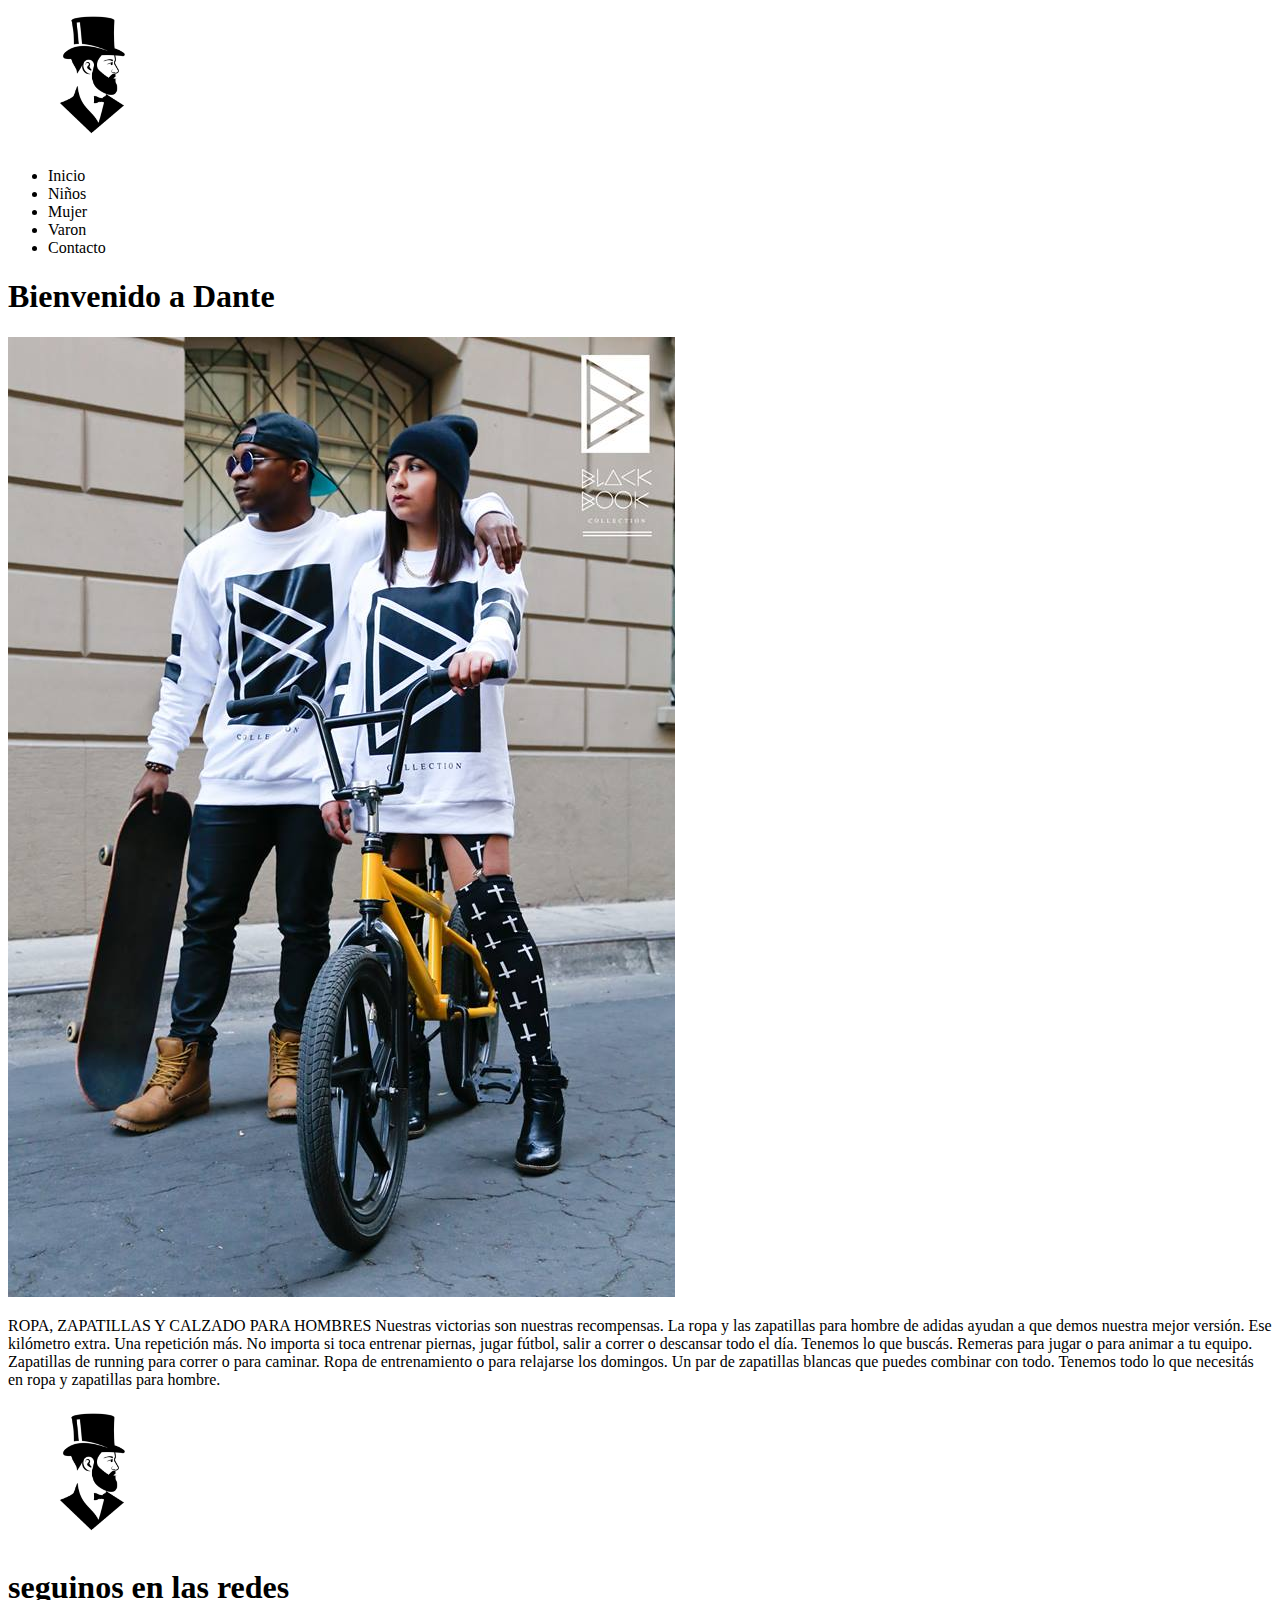
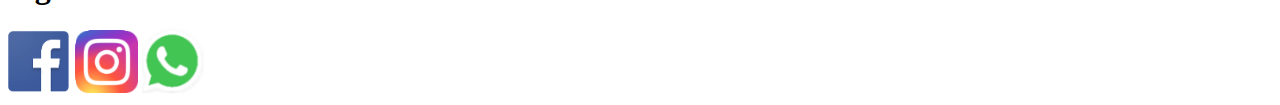
==== index.html @ eaa61c6a "agregue contenido y img" ====
<!DOCTYPE html>
<html lang="es">
<head>
    <meta charset="UTF-8">
    <meta http-equiv="X-UA-Compatible" content="IE=edge">
    <meta name="viewport" content="width=device-width, initial-scale=1.0">
    <title>Dante</title>
</head>
<body>
    <div class="container">
        <header>
            <img src="/assets/img-logo-Dante.png" alt="logo">
            <nav>
                <ul>
                    <li>Inicio</li>
                    <li>Niños</li>
                    <li>Mujer</li>
                    <li>Varon</li>
                    <li>Contacto</li>
                </ul>
            </nav>
        </header>
        <main>
            <h1>Bienvenido a Dante</h1>
            <img src="/assets/busos.jpg" alt="">
            <p>
                ROPA, ZAPATILLAS Y CALZADO PARA HOMBRES Nuestras victorias son nuestras recompensas. La ropa y las zapatillas para hombre de adidas ayudan a que demos nuestra mejor versión. Ese kilómetro extra. Una repetición más. No importa si toca entrenar piernas, jugar fútbol, salir a correr o descansar todo el día. Tenemos lo que buscás. Remeras para jugar o para animar a tu equipo. Zapatillas de running para correr o para caminar. Ropa de entrenamiento o para relajarse los domingos. Un par de zapatillas blancas que puedes combinar con todo. Tenemos todo lo que necesitás en ropa y zapatillas para hombre.
            </p>
        </main>
        <footer>
            <img src="/assets/img-logo-Dante.png" alt="logo">
            <div>
                <h1>seguinos en las redes</h1>
                <img src="/assets/img-redes/facebook-logo-clipart-vector-8.png" alt="face">
                <img src="/assets/img-redes/logo-instagram-png-fundo-transparente2.png" alt="insta">
                <img src="/assets/img-redes/Whatsapp-Logo.png" alt="Whatsapp">
            </div>
        </footer>
    </div>
</body>
</html>
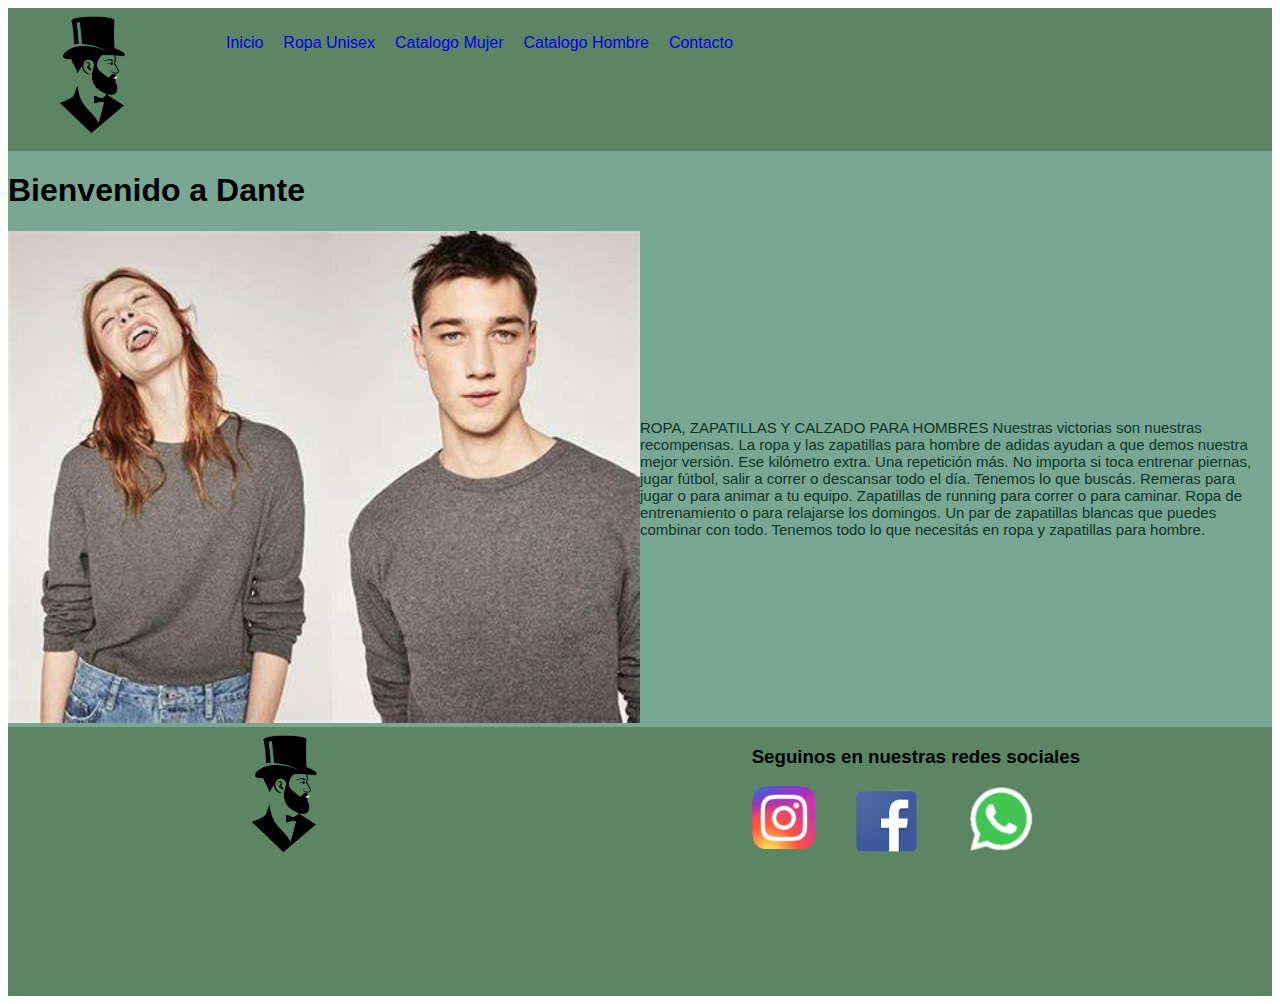
==== commit 415dcf16: "agregando contenido" ====
--- a/index.html
+++ b/index.html
@@ -1,40 +1,54 @@
 <!DOCTYPE html>
-<html lang="es">
+<html lang="en">
 <head>
     <meta charset="UTF-8">
     <meta http-equiv="X-UA-Compatible" content="IE=edge">
     <meta name="viewport" content="width=device-width, initial-scale=1.0">
-    <title>Dante</title>
+    <link rel="stylesheet" href="css/estilo.css">
+    <title>dante 26 08 22</title>
 </head>
 <body>
-    <div class="container">
-        <header>
-            <img src="/assets/img-logo-Dante.png" alt="logo">
-            <nav>
+    <div class="container fuentes">
+        <header class="bgColor">
+            <div class="logo centerFlex justifyCenter">
+                <img src="assets/img-logo-Dante.png" alt="logo">
+            </div>
+            <nav class="centerFlex justifyCenter">
                 <ul>
-                    <li>Inicio</li>
-                    <li>Niños</li>
-                    <li>Mujer</li>
-                    <li>Varon</li>
-                    <li>Contacto</li>
+                    <li><a href="#">Inicio</a></li>
+                    <li><a href="pages/unisex.html">Ropa Unisex</a></li>
+                    <li><a href="pages/mujer.html">Catalogo Mujer</a></li>
+                    <li><a href="pages/hombre.html">Catalogo Hombre</a></li>
+                    <li><a href="pages/contacts.html">Contacto</a></li>
                 </ul>
             </nav>
         </header>
-        <main>
-            <h1>Bienvenido a Dante</h1>
-            <img src="/assets/busos.jpg" alt="">
-            <p>
-                ROPA, ZAPATILLAS Y CALZADO PARA HOMBRES Nuestras victorias son nuestras recompensas. La ropa y las zapatillas para hombre de adidas ayudan a que demos nuestra mejor versión. Ese kilómetro extra. Una repetición más. No importa si toca entrenar piernas, jugar fútbol, salir a correr o descansar todo el día. Tenemos lo que buscás. Remeras para jugar o para animar a tu equipo. Zapatillas de running para correr o para caminar. Ropa de entrenamiento o para relajarse los domingos. Un par de zapatillas blancas que puedes combinar con todo. Tenemos todo lo que necesitás en ropa y zapatillas para hombre.
-            </p>
+        <main class="gridMain bgComplementario ">
+            <div class="encabezado centerFlex justifyCenter">
+                <h1>Bienvenido a Dante </h1>
+            </div>
+            <div class="imgMain centerFlex">
+                <img class="" src="assets/images/imgIndex.jpg" alt="">
+            </div>
+            <div class="textMain centerFlex alignItems">
+                <p class="ftesMain">ROPA, ZAPATILLAS Y CALZADO PARA HOMBRES
+                    Nuestras victorias son nuestras recompensas. La ropa y las zapatillas para hombre de adidas ayudan a que demos nuestra mejor versión. Ese kilómetro extra. Una repetición más. No importa si toca entrenar piernas, jugar fútbol, salir a correr o descansar todo el día. Tenemos lo que buscás. Remeras para jugar o para animar a tu equipo. Zapatillas de running para correr o para caminar. Ropa de entrenamiento o para relajarse los domingos. Un par de zapatillas blancas que puedes combinar con todo. Tenemos todo lo que necesitás en ropa y zapatillas para hombre.</p>
+            </div>
         </main>
-        <footer>
-            <img src="/assets/img-logo-Dante.png" alt="logo">
-            <div>
-                <h1>seguinos en las redes</h1>
-                <img src="/assets/img-redes/facebook-logo-clipart-vector-8.png" alt="face">
-                <img src="/assets/img-redes/logo-instagram-png-fundo-transparente2.png" alt="insta">
-                <img src="/assets/img-redes/Whatsapp-Logo.png" alt="Whatsapp">
+        <footer class="gridFoo bgColor ">
+            <div class="logoFoo centerFlex justifyCenter">
+                <img src="assets/img-logo-Dante.png" alt="logo">
             </div>
+            <section>
+                <div class="titleFoo centerFlex justifyCenter">
+                    <h3 class="fuentes2 ">Seguinos en nuestras redes sociales</h3>
+                </div>
+                <div class="rrss centerFlex justifyCenter">
+                    <img class="Insta" src="assets/images/logo-instagram-png-fundo-transparente2.png" alt="">   
+                    <img class="Face"  src="assets/images/facebook-logo-clipart-vector-8.png" alt="">
+                    <img class="Whatp" src="assets/images/Whatsapp-Logo-2048x1152.png" alt="">
+                </div>
+            </section>
         </footer>
     </div>
 </body>
--- a/css/estilo.css
+++ b/css/estilo.css
@@ -0,0 +1,82 @@
+li{list-style-type: none;padding:  10px;}
+a{text-decoration: none;}
+
+.p-50{padding: 50px;}
+.padT-20{padding-top: 20px;}
+.padB-20{padding-bottom: 20px;}
+.m-50{margin: 50px;}
+
+.bgColor{background-color: rgb(92, 133, 99);}
+.bgComplementario{background-color: rgb(121, 167, 148);}
+
+.alignItems{display: flex; align-items: center;}
+
+.container{
+    display: grid;
+    grid-template-areas: 
+    "header"
+    "main"
+    "footer";
+    grid-template-columns: 100%;
+    grid-template-rows: auto auto auto;
+}
+header{grid-area: header;}
+main{grid-area: main;}
+footer{grid-area: footer;}
+
+.gridMain{display: grid;
+    grid-template-areas: 
+    "encabezado encabezado"
+    "imgMain textMain";
+    grid-template-columns: 50% 50%;
+    grid-template-rows: auto auto;}
+
+    .rrss{display: grid;
+        grid-template-areas: 
+        "Insta Face Whatp";
+        grid-template-columns: auto;
+        grid-template-rows: 1fr 1fr 1fr;}
+
+.Insta{grid-area: Insta;}
+.Face{grid-area: Face;}
+.Whatp{grid-area: Whatp;}
+
+
+
+
+.encabezado{grid-area: encabezado;}
+.imgMain{grid-area: imgMain;}
+.textMain{grid-area: textMain;}
+
+header,ul,footer{display: flex;}
+.container footer{justify-content: space-around;}
+
+.imgMain img{width: 100%;}
+
+
+
+.logoFoo{grid-area: logoFoo;}
+.rrss{grid-area: rrss;}
+.contacto{grid-area: contacto;}
+
+@media only screen and (max-width: 768px){
+    header{display: flex; flex-direction: column;}
+    main{display: flex; flex-direction: column;}
+    .gridFoo{display: flex; flex-direction: column;} 
+    .centerFlex{display: flex;}
+    .justifyCenter{display: flex; justify-content: center;}
+    .gridMain{display: grid;
+        grid-template-areas: 
+        "encabezado"
+        "imgMain"
+        "textMain";
+        grid-template-columns: 1fr;
+        grid-template-rows: auto;}
+    li{padding: 5px;}
+
+
+}
+
+.fuentes{font-family: 'Lucida Sans', 'Lucida Sans Regular', 'Lucida Grande', 'Lucida Sans Unicode', Geneva, Verdana, sans-serif;}
+.ftesMain{font-size: 15px;color: rgb(12, 53, 39);
+    width: 100%;}